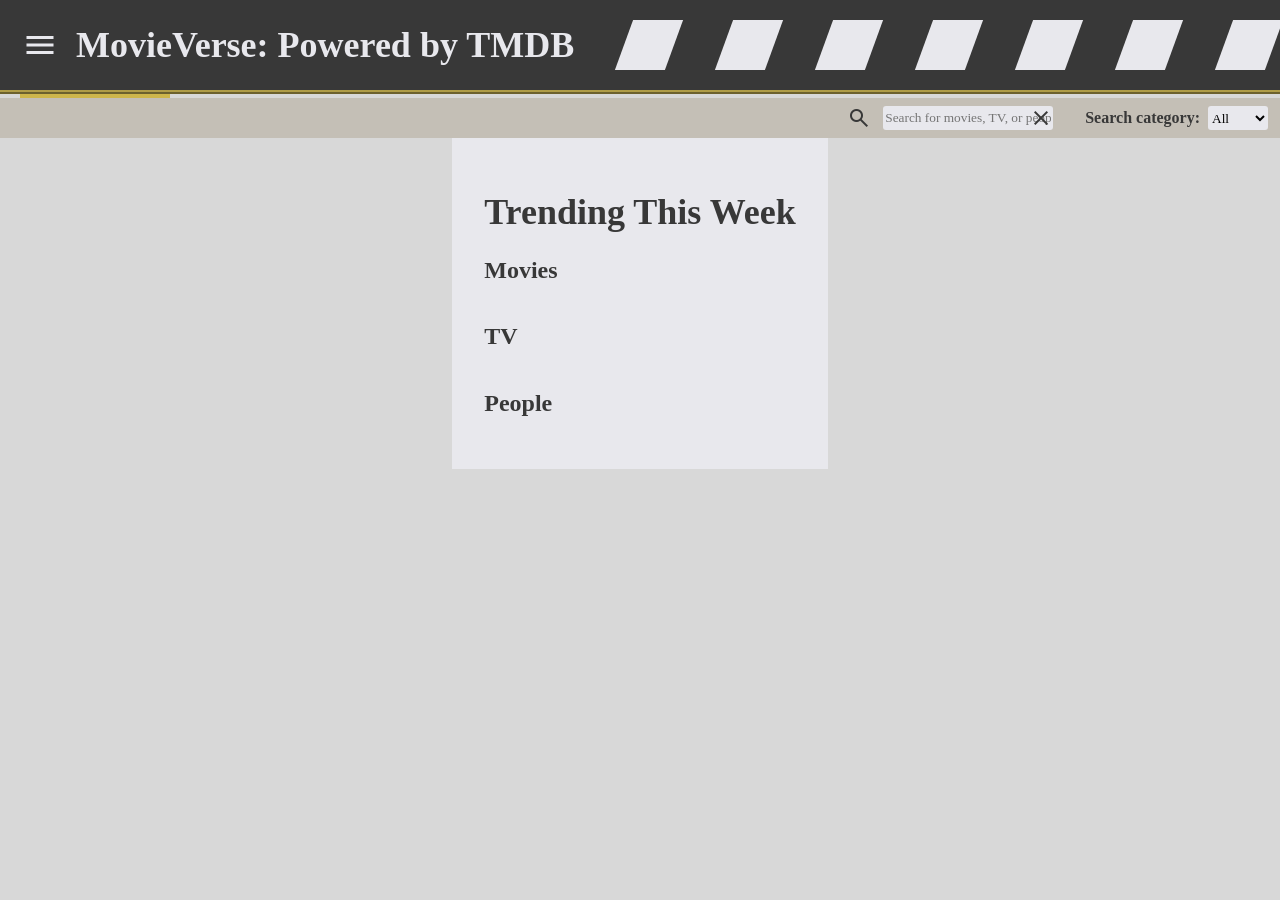
==== index.html @ a40039c2 "Add placeholder images" ====
<html>

<head>
    <title>CS2410 Final Project</title>
    <link rel="stylesheet"
        href="https://fonts.googleapis.com/css2?family=Material+Symbols+Outlined:opsz,wght,FILL,GRAD@20..48,100..700,0..1,-50..200" />
    <link rel="stylesheet" href="style.css" />
    <script src="api.js" defer></script>
    <script src="index.js" defer></script>
</head>

<body>
    <div id="banner" class="dark-theme">
        <span class="material-symbols-outlined" id="nav-button">
            menu
        </span>
        <h1><a href="index.html">MovieVerse: Powered by TMDB</a></h1>
        <div id="film-stripe">
            <div class="parallelogram black"></div>
            <div class="parallelogram white"></div>
            <div class="parallelogram black"></div>
            <div class="parallelogram white"></div>
            <div class="parallelogram black"></div>
            <div class="parallelogram white"></div>
            <div class="parallelogram black"></div>
            <div class="parallelogram white"></div>
            <div class="parallelogram black"></div>
            <div class="parallelogram white"></div>
            <div class="parallelogram black"></div>
            <div class="parallelogram white"></div>
            <div class="parallelogram black"></div>
            <div class="parallelogram white"></div>
            <div class="parallelogram black"></div>
            <div class="parallelogram white"></div>
        </div>
    </div>
    <div id="search-div" class="row container right">
        <div id="search-input-div" class=" row container right">
            <a class="find-button" id="find-button" href="index.html">
                <span class="material-symbols-outlined clickable" id="search-icon">
                    search
                </span>
            </a>
            <input id="search-text" type="text" placeholder="Search for movies, TV, or people" />
            <span class="material-symbols-outlined clickable" id="close-icon">
                close
            </span>
        </div>
        <h4>Search category: </h4>
        <select id="sort-by">
            <option value="index.html" selected>All</option>
            <option value="movies.html">Movies</option>
            <option value="series.html">TV</option>
            <option value="people.html">People</option>
        </select>

    </div>
    <div id="drawer" class="light-theme">
        <div id="button-div">
            <a class="search-button" id="person-button" href="index.html">
                <span class="material-symbols-outlined">
                    home
                </span>
                <span class="link">Home</span></a>
            <a class="search-button" id="movie-button" href="movies.html">
                <span class="material-symbols-outlined">
                    movie
                </span>
                <span class="link">Movies</span></a>
            <a class="search-button" id="tv-button" href="tv.html">
                <span class="material-symbols-outlined">
                    live_tv
                </span>
                <span class="link">Television</span></a>
            <a class="search-button" id="person-button" href="people.html">
                <span class="material-symbols-outlined">
                    face
                </span>
                <span class="link">People</span></a>
        </div>
    </div>
    <div class="main">
        <div id="page" class="light-theme">
            <h1 id="page-description">Trending This Week</h1>
            <h2>
                Movies
            </h2>
            <div id="movie-card-container" class="card-container">
            </div>
            <a id="prev-page-movies" href="index.html" class="page-nav clickable"> </a>
            <a id="next-page-movies" href="index.html" class="page-nav clickable"> </a>
            <h2>
                TV
            </h2>
            <div id="tv-card-container" class="card-container">
            </div>
            <a id="prev-page-tv" href="index.html" class="page-nav clickable"> </a>
            <a id="next-page-tv" href="index.html" class="page-nav clickable"> </a>
            <h2>
                People
            </h2>
            <div id="people-card-container" class="card-container">
            </div>
            <a id="prev-page-people" href="index.html" class="page-nav clickable"> </a>
            <a id="next-page-people" href="index.html" class="page-nav clickable"> </a>
        </div>
    </div>
</body>

</html>
---- style.css ----
@font-face {
    font-family: GothicRegular;
    src: url('Fonts/Special_Gothic/SpecialGothic-Regular.ttf');
}

@font-face {
    font-family: GothicCondensed;
    src: url('Fonts/Special_Gothic_Condensed_One/SpecialGothicCondensedOne-Regular.ttf');
}

:root {
    font-family: GothicRegular;
    margin: 0px;
    --light: rgb(232, 232, 237);
    --dark: rgb(56, 56, 56);
    --dark-medium: rgb(61, 61, 75);
    --medium: rgb(105, 105, 121);
    --medium-light: rgb(196, 191, 182);
    --background: rgb(216, 216, 216);
    --accent: rgb(206, 182, 75);
    --accent-dull: rgb(206, 182, 75, 0.8);
    --accent-2: rgb(129, 69, 34);
}

body {
    height: 0px;
    background: var(--background);
    color: var(--dark)

}

#page {
    position: relative;
    max-width: 1015px;
    margin-bottom: 36px;
    padding: 2rem;
    height: auto;
    background-color: var(--light);
}

.dark-theme {
    color: var(--light);
}

.light-theme {
    color: var(--dark)
}

h1, h2, h3, h4, :placeholder-shown{
    font-family: GothicCondensed;
}
a {
    font-family: GothicCondensed;
    color: var(--dark);
    text-decoration: none;
}

h1 > a, h1 > a:hover {
    text-decoration: none;    
    color: var(--light);
    white-space: nowrap;
}

h1 {
    font-size: 36px;
}

h4 {
    margin: 0px;
}

select, button, input {
    font-family: GothicCondensed;
    background-color: var(--light);
    width: auto;
    height: 24px;
    border-radius: 3px;
    border-style: none;
    margin: 0px 8px 0px 8px;
}

input {
    width: 170px;
}


#banner {
    position: fixed;
    top: 0px;
    left: 0px;
    right: 0px;
    background-color: var(--dark);
    display: flex;
    flex-direction: row;
    align-items: center;
    padding-left: 4px;
    z-index: 100;
    border-bottom: ridge 4px var(--accent-dull);
}

#film-stripe {
    display: flex;
    justify-content: center;
    flex-direction: row;
}

.parallelogram {
    width: 50px;
	height: 50px;
	transform: skew(-20deg);
    /* animation: move-right infinite 3s linear; */
}

@keyframes move-right {
    0% {
        translate: 0px;
    }
    100% {
        translate: 60px;
    }
}

.black {
    background-color: rgb(0,0,0,0);
}

.white {
    background-color: var(--light);
}

.main {
    position: relative;
    display: flex;
    flex-direction: column;
    align-items: center;
    justify-content: center;
    z-index: 1;
    margin-top: 8.4rem;
}

#search-div {
    position: fixed;
    top: 98px;
    left: 0px;
    right: 0px;
    text-align: right;
    padding: 4px;
    background-color: var(--medium-light);
    z-index: 98;
}

#button-div {
    display: flex;
    flex-direction: row;
    gap: 10%;
    color: var(--dark);
    padding: 12px;
}

.material-symbols-outlined {
    color: var(--light);
    padding: 18px;
    cursor: pointer;
  font-variation-settings:
  'FILL' 0,
  'wght' 400,
  'GRAD' 0,
  'opsz' 24;
  font-size: 36px;
}

#search-icon {
    color: var(--dark);
    padding: 0px;
  font-variation-settings:
  'FILL' 0,
  'wght' 400,
  'GRAD' 0,
  'opsz' 24;
  font-size: 24px;
}

#close-icon {
    color: var(--dark);
    padding: 0px;
  font-variation-settings:
  'FILL' 0,
  'wght' 400,
  'GRAD' 0,
  'opsz' 24;
  font-size: 24px;
    position: relative;
    right: 32px;

}

a > .material-symbols-outlined {
    color: var(--dark);
    font-size: 24px;
    padding: 0px 10px 0px 0px;
}

a > .link{
    position: absolute;
}

a > span {
    margin: 4px;
}

a:hover {
    color: var(--dark-medium);
}
#drawer {
    position: fixed;
    width: 150px;
    height: auto;
    top: -54px;
    left: 20px;
    background-color: var(--accent);
    transition: top 0.3s ease;
    z-index: 99;
}

#drawer[data-open=true]{
    top: 98px;
}

#button-div {
    display: flex;
    flex-direction: column;
}

/* Card formatting */

.card-container {
    display: flex;
    flex-direction: row;
    justify-content: center;
    align-items: flex-start;
    gap: 2rem;
    width: auto;
    margin-right: 36px;
    height: auto;
    font-family: GothicCondensed;
    flex-wrap: wrap;
}

.info-card {
    display: grid;
    grid-template-columns: 1fr;
    grid-template-rows: 1fr auto auto;
    gap: .5rem;
    text-align: center;
    width: 170px;
    height: 90%;
    background-color: var(--light);
    text-wrap: wrap;

}

.info-card h3 {
    margin: 0;
    padding-top: 8px;
}

.info-card div {
    padding: 0;
}

.clickable {
    cursor: pointer;
}

.clickable:hover{
    transform: scale(1.05);
    transition: transform .08s ease-in;
}

.clickable:active{
    transform: scale(1.1);
    transition: transform .04s ease-in;
}

.info-card > img {
    width: 170px;
    height: 250px;
    object-fit: cover;
    border-radius: 6px;
}

.info-card > div {
    padding: 8px 0px;
}

.info-card > h3 {
    max-width: 170px;
    word-wrap: break-word;
}

#movie-info-container {
    display: flex;
    flex-direction: row;
}
#movie-info-container > img {
    width: 300px;
    height: 100%;
    border-radius: 6px;
}

#movie-info {
    display: flex;
    flex-direction: column;
    margin: 40px;
}

#movie-credits {
    align-items: flex-start;
    overflow: scroll;
}

#tv-credits{
    align-items: flex-start;
    overflow: scroll;
}

.movie-cast-card {
    height: 100%;
    word-wrap: break-word;
    margin: 10px;
}

.character {
    font-style: italic;
}

.container {
    display: flex;
    align-items: center;
}

.row {
    flex-direction: row;
}

::-webkit-scrollbar {
    display: none;
}

.column {
    flex-direction: column;
}

.right {
    justify-content: flex-end;
}

.carousel-picture {
    width: 200px;
    height: auto;
    min-height: auto;
    animation: move-right 900s linear infinite;
}

@keyframes move-right {
    0% {
        translate: 0px;
    }
    100% {
        translate: -8000px;
    }
}

#carousel-slider {
    display: flex;
    flex-direction: row;
    max-width: 100vw;
    overflow: hidden;
}
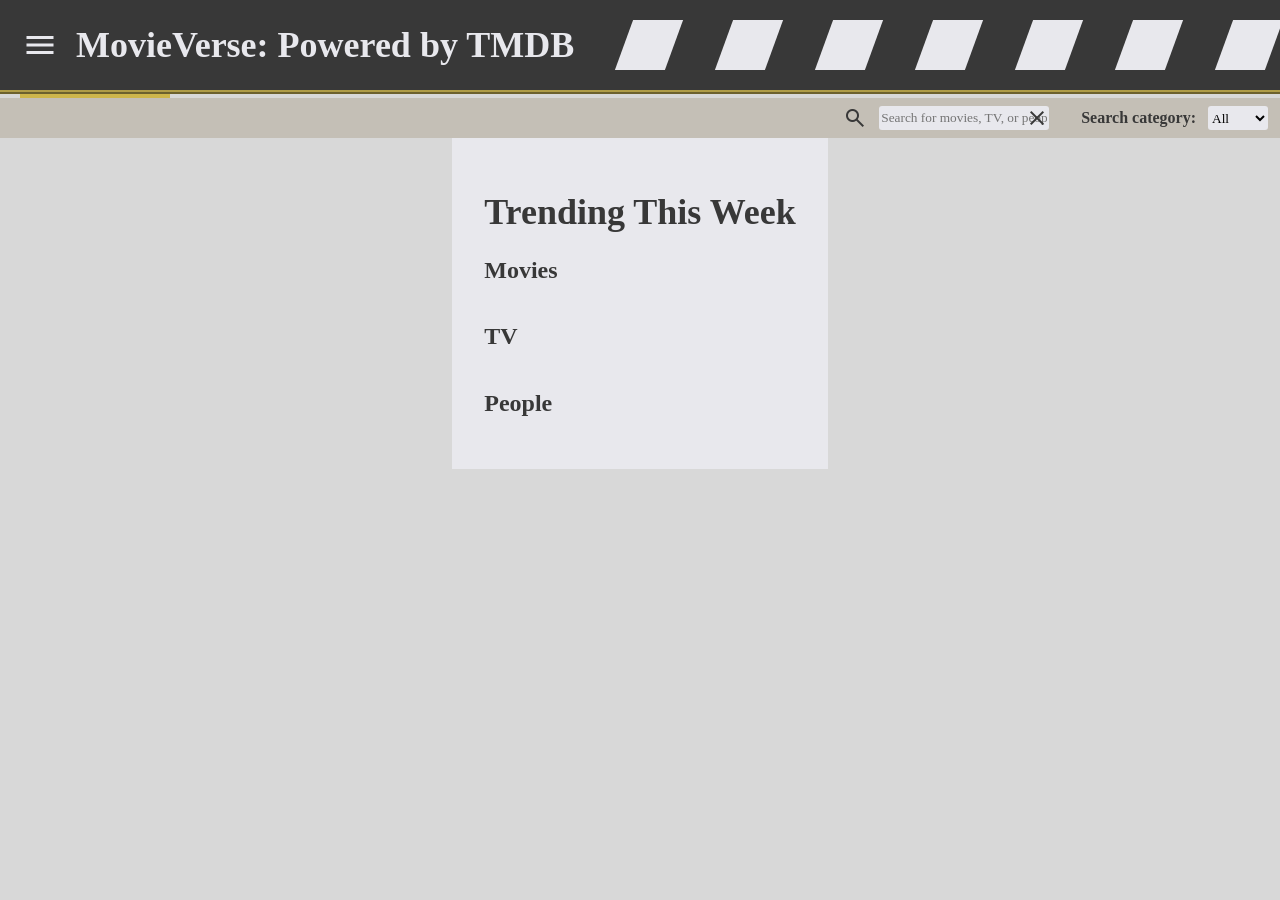
==== commit 7e65fd8e: "Resize card size on mobile" ====
--- a/index.html
+++ b/index.html
@@ -2,6 +2,8 @@
 
 <head>
     <title>CS2410 Final Project</title>
+    <meta name="viewport" content="width=device-width, initial-scale=1.0">
+
     <link rel="stylesheet"
         href="https://fonts.googleapis.com/css2?family=Material+Symbols+Outlined:opsz,wght,FILL,GRAD@20..48,100..700,0..1,-50..200" />
     <link rel="stylesheet" href="style.css" />
@@ -46,13 +48,15 @@
                 close
             </span>
         </div>
-        <h4>Search category: </h4>
-        <select id="sort-by">
-            <option value="index.html" selected>All</option>
-            <option value="movies.html">Movies</option>
-            <option value="series.html">TV</option>
-            <option value="people.html">People</option>
-        </select>
+        <div class="search-category">
+            <h4>Search category: </h4>
+            <select id="sort-by">
+                <option value="index.html" selected>All</option>
+                <option value="movies.html">Movies</option>
+                <option value="series.html">TV</option>
+                <option value="people.html">People</option>
+            </select>
+        </div>
 
     </div>
     <div id="drawer" class="light-theme">
--- a/style.css
+++ b/style.css
@@ -23,10 +23,9 @@
 }
 
 body {
-    height: 0px;
+    height: auto;
     background: var(--background);
     color: var(--dark)
-
 }
 
 #page {
@@ -136,6 +135,14 @@
     justify-content: center;
     z-index: 1;
     margin-top: 8.4rem;
+}
+
+.search-category {
+    display: flex;
+    flex-direction: row;
+    align-items: center;
+    justify-content: center;
+    gap: 4px;
 }
 
 #search-div {
@@ -240,7 +247,6 @@
     align-items: flex-start;
     gap: 2rem;
     width: auto;
-    margin-right: 36px;
     height: auto;
     font-family: GothicCondensed;
     flex-wrap: wrap;
@@ -378,3 +384,87 @@
     overflow: hidden;
 }
 
+/* Mobile responsiveness */
+@media (max-width: 768px) {
+    #banner {
+        flex-wrap: wrap;
+    }
+
+    #film-stripe {
+        display: none;
+    }
+    
+    h1 {
+        font-size: 24px;
+    }
+    
+    #search-div {
+        top: 76px;
+        z-index: 99;
+    }
+
+    #drawer {
+        top: -76px;
+    }
+
+    #drawer[data-open=true]{
+        top: 76px;
+    }
+
+    .info-card {
+        width: 125px;
+    }
+    
+    .info-card > img {
+        width: 125px;
+        height: 180px;
+    }
+
+    .card-container {
+        gap: 1rem;
+    }
+
+    #movie-info-container {
+        flex-direction: column;
+        align-items: center;
+    }
+    
+    #movie-info-container > img {
+        width: 200px;
+    }
+}
+
+@media (max-width: 480px) {
+
+    #search-div {
+        flex-wrap: wrap;
+        align-items: center;
+        justify-content: left;
+    }
+    #search-div h4 {
+        margin-left: 6px;
+    }
+
+    #page {
+        padding: 1rem;
+    }
+
+    .card-container {
+        gap: 1rem;
+    }
+    
+    .info-card {
+        width: 110px;
+    }
+    
+    .info-card > img {
+        width: 100%;
+        height: 150px;
+    }
+
+    h1 {
+        font-size: 18px;
+    }
+
+
+}
